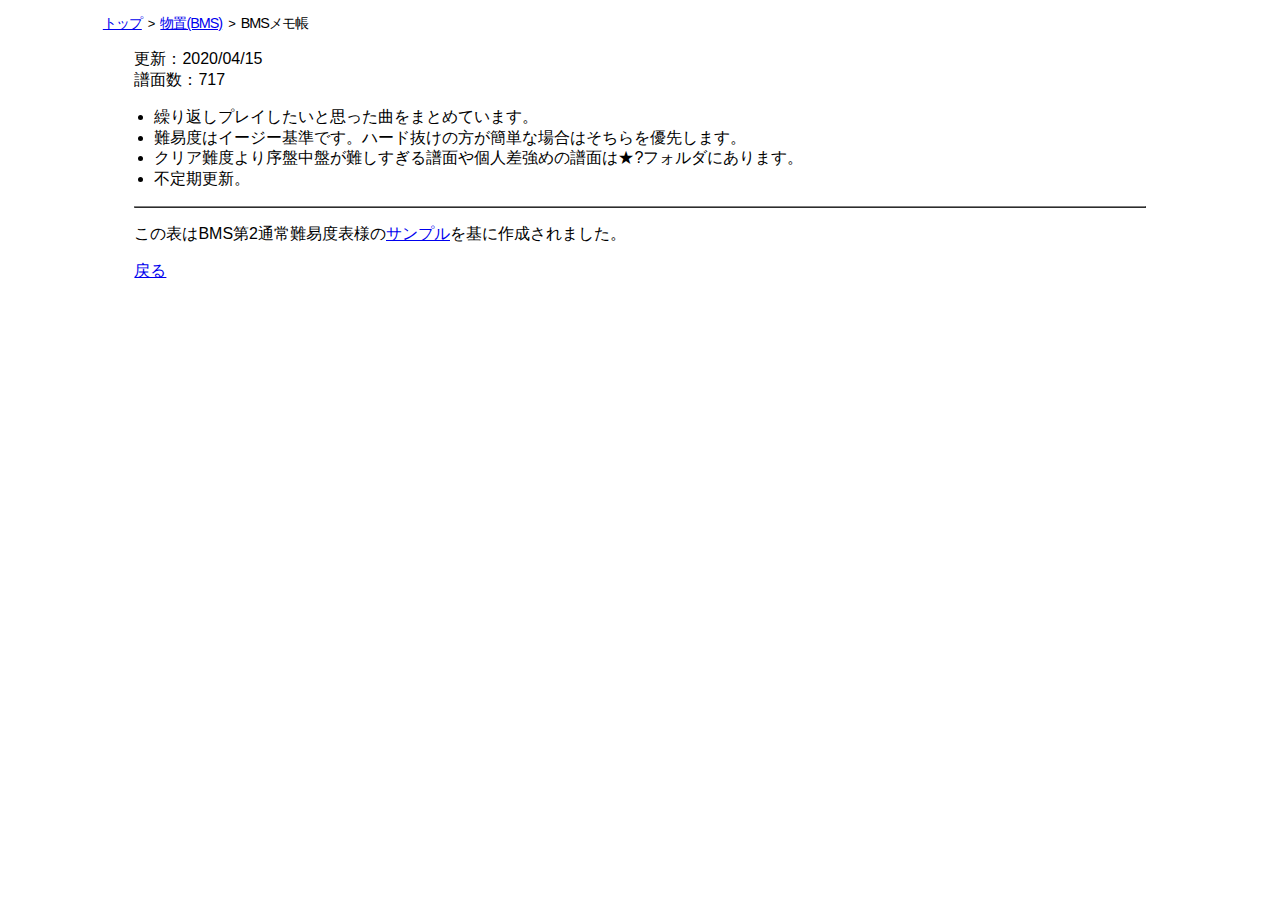
==== memo.html @ bfb3ff7b "Update memo.html" ====
<!DOCTYPE html>
<html lang="ja">

<head>
  <title>BMSメモ帳</title>
  <script type="text/javascript" src="script/jquery-3.4.1.min.js"></script>
  <meta name="bmstable" content="header.json" />
  <meta charset="UTF-8">
  <meta name="viewpoint" content="width=device-width, initial-scale=1">
  
  <link rel="stylesheet" type="text/css" href="tamate.css">
  <script type ="text/javascript" src="script/table.js" charset="UTF-8"></script>
</head>

<body>

<aside>
  <ol class="bread">
    <li><a href="../index.html">トップ</a></li>
    <li><a href="index.html">物置(BMS)</a></li>
    <li>BMSメモ帳</li>
  </ol>
</aside>

<main>
  <p class="table">
    更新：2020/04/15 <br>
    譜面数：717
  </p>
  
  <ul class="table">
    <li>繰り返しプレイしたいと思った曲をまとめています。</li>
    <li>難易度はイージー基準です。ハード抜けの方が簡単な場合はそちらを優先します。</li>
    <li>クリア難度より序盤中盤が難しすぎる譜面や個人差強めの譜面は★?フォルダにあります。</li>
    <li>不定期更新。</li>
  </ul>
  
  <div class="tableflame">
    <table width="80%" align="center" cellspacing="0" cellpadding="1" border="1" bgcolor="#ebf6f7" id="table_int" word-wrap="break-word">
    </table>
  </div>
  
  <p class="table">
     この表はBMS第2通常難易度表様の<a href= "http://bmsnormal2.syuriken.jp/sample/table_sample.html" >サンプル</a>を基に作成されました。
  </p>
</main>

<aside>
  <p class="table">
    <a href= "index.html" >戻る</a>
  </p>
</aside>

</body>

</html>
---- tamate.css ----
body {
  -webkit-text-size-adjust: 100%;
}

p {
  font-size: 1em;
  line-height: 1.3em;
  letter-spacing: 0;
  font-family: sans-serif;
  margin: 1em auto;
  width: 80%;
}

p.table {
  font-size: 1em;
  line-height: 1.3em;
  letter-spacing: 0;
  font-family: sans-serif;
  margin: 1em auto;
  width: 80%;
}

ul.table {
  font-size: 1em;
  line-height: 1.3em;
  letter-spacing: 0;
  font-family: sans-serif;
  margin: 1em auto;
  width: 80%;
}

ol.bread {
  font-size: 0.9em;
  line-height: 1.3em;
  letter-spacing: -1px;
  padding: 0;
  list-style-type: none;
  font-family: sans-serif;
  display: flex;
  margin: 1em auto;
  width: 85%;
}

ol.bread li::after {
  content: ">";
  font-size: 0.9em;
  line-height: 1.3em;
  margin: 0 6px;
}

ol.bread li:last-child::after {
  content:none;
}

.image{
  display: block;
  margin-left: auto;
  margin-right: auto;
}

table td.sc {
  max-width: 300px;
  overflow: hidden;
  text-overflow: ellipsis;
  -webkit-text-overflow: ellipsis;
  -o-text-overflow: ellipsis;
}
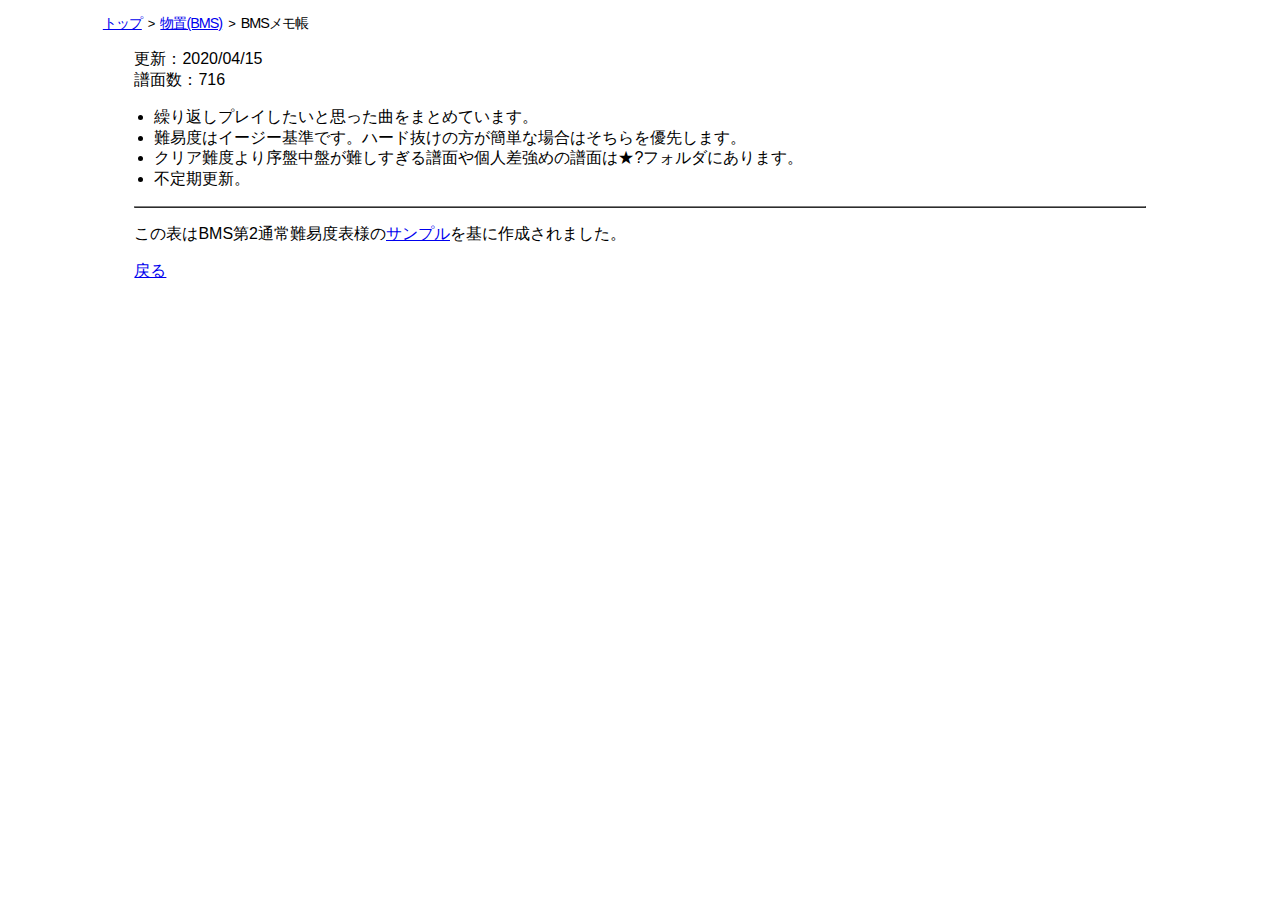
==== commit 33a32e5d: "fix" ====
--- a/memo.html
+++ b/memo.html
@@ -25,7 +25,7 @@
 <main>
   <p class="table">
     更新：2020/04/15 <br>
-    譜面数：717
+    譜面数：716
   </p>
   
   <ul class="table">
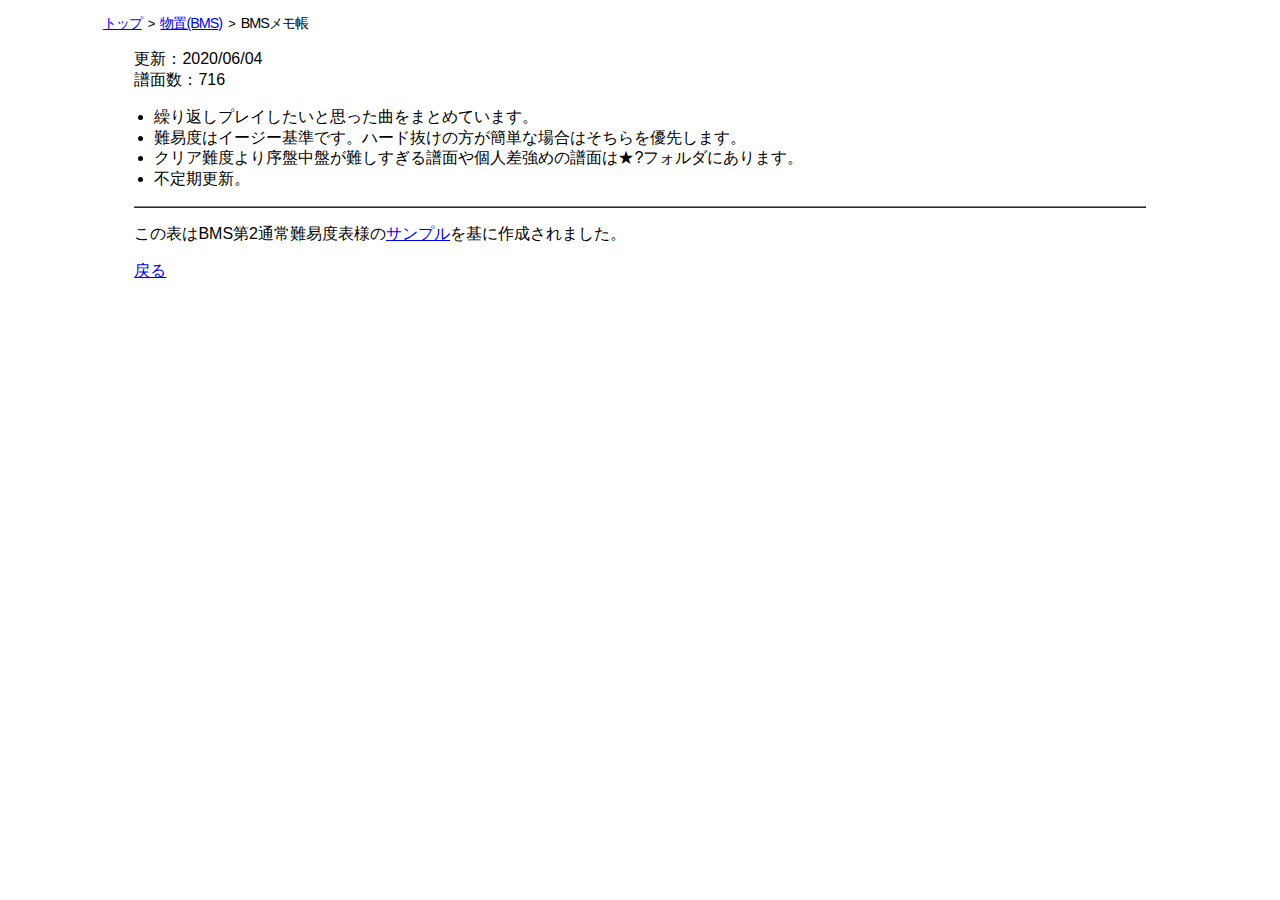
==== commit 9dd5bb54: "update" ====
--- a/memo.html
+++ b/memo.html
@@ -24,7 +24,7 @@
 
 <main>
   <p class="table">
-    更新：2020/04/15 <br>
+    更新：2020/06/04 <br>
     譜面数：716
   </p>
   
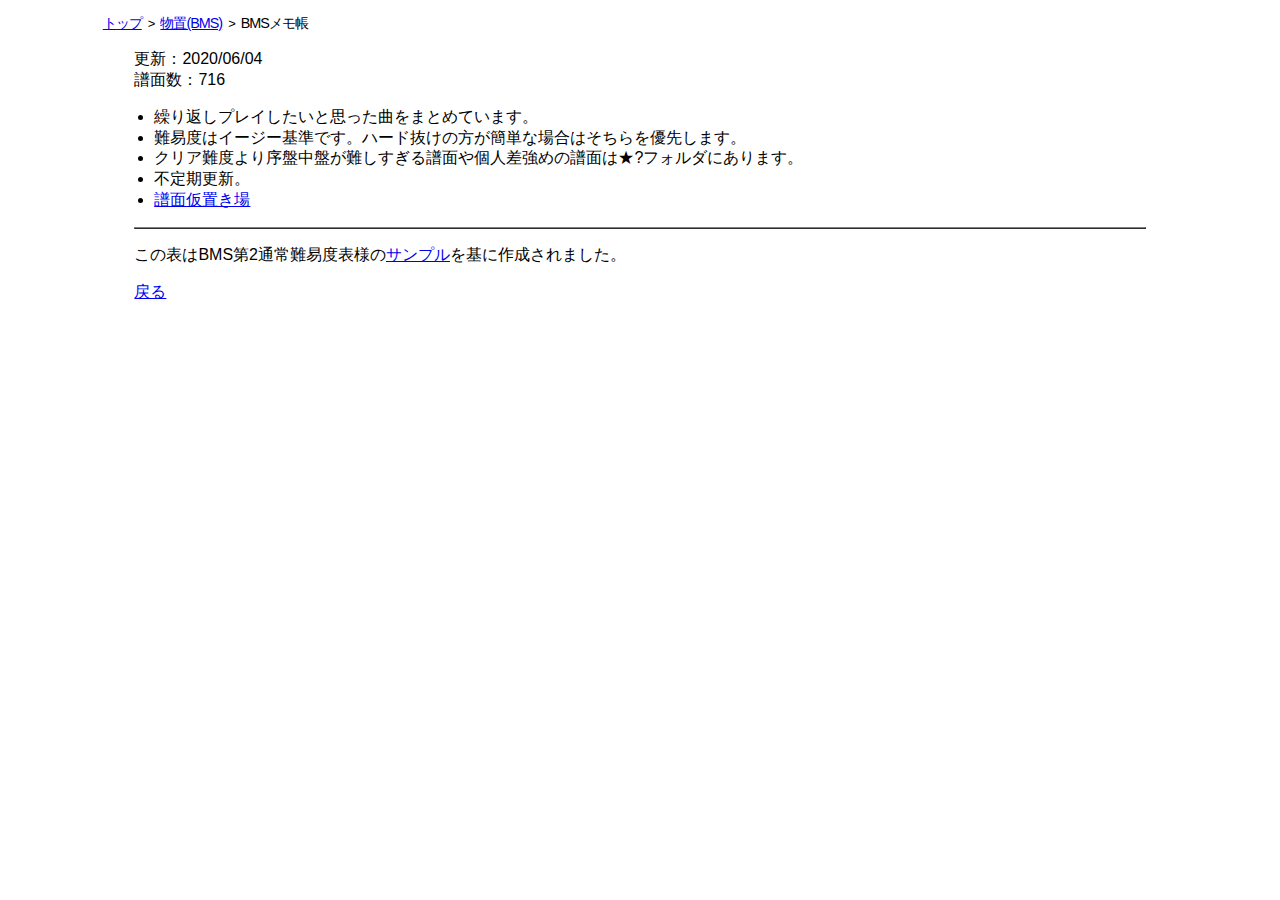
==== commit 5704d9a8: "add a sabun list" ====
--- a/memo.html
+++ b/memo.html
@@ -33,6 +33,7 @@
     <li>難易度はイージー基準です。ハード抜けの方が簡単な場合はそちらを優先します。</li>
     <li>クリア難度より序盤中盤が難しすぎる譜面や個人差強めの譜面は★?フォルダにあります。</li>
     <li>不定期更新。</li>
+    <li><a href="https://drive.google.com/drive/u/0/folders/1hhLS2V8Sf9-PKxbvMec7xapjYVa-LTdR">譜面仮置き場</a></li>
   </ul>
   
   <div class="tableflame">
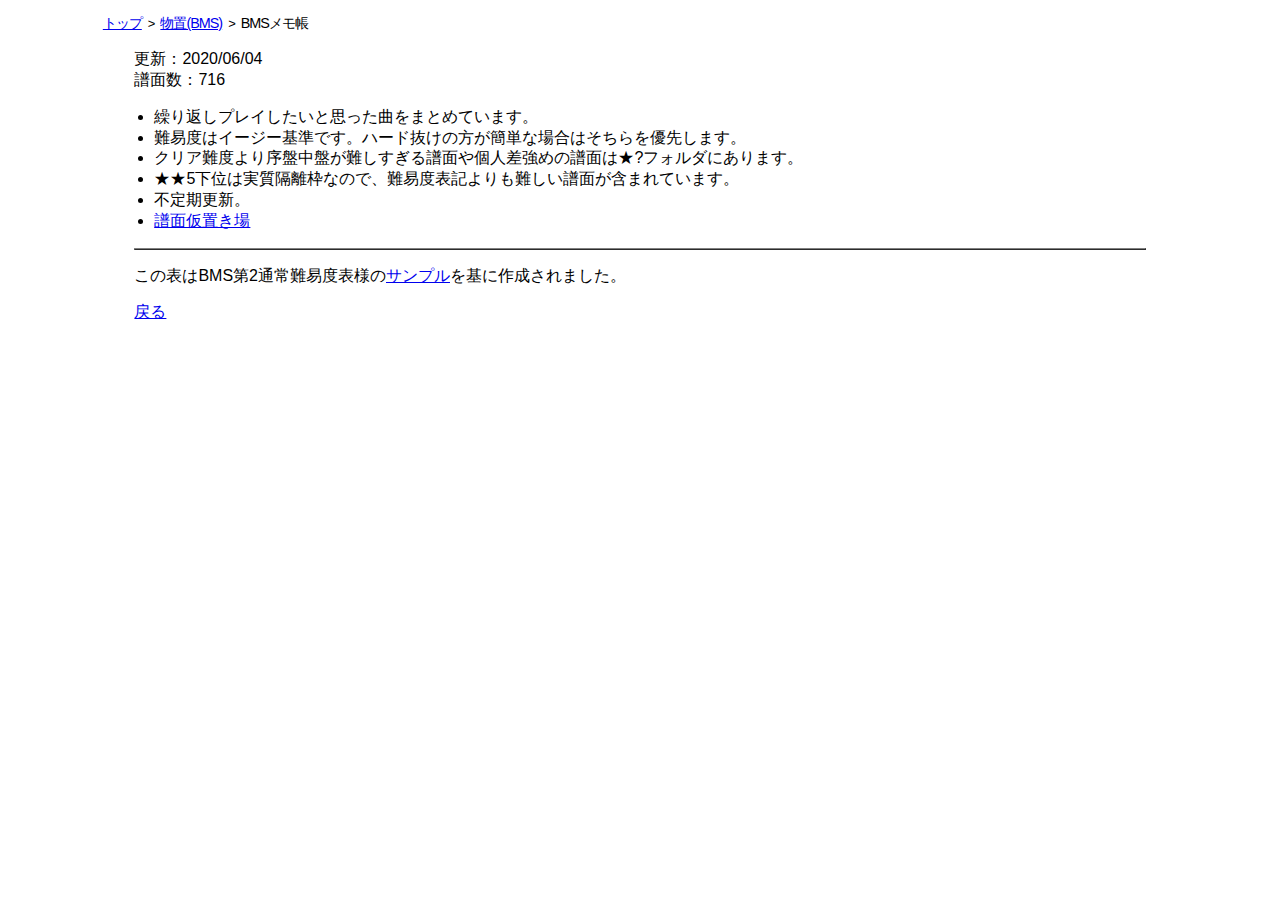
==== commit 1f7f6673: "Update memo.html" ====
--- a/memo.html
+++ b/memo.html
@@ -32,6 +32,7 @@
     <li>繰り返しプレイしたいと思った曲をまとめています。</li>
     <li>難易度はイージー基準です。ハード抜けの方が簡単な場合はそちらを優先します。</li>
     <li>クリア難度より序盤中盤が難しすぎる譜面や個人差強めの譜面は★?フォルダにあります。</li>
+    <li>★★5下位は実質隔離枠なので、難易度表記よりも難しい譜面が含まれています。</li>
     <li>不定期更新。</li>
     <li><a href="https://drive.google.com/drive/u/0/folders/1hhLS2V8Sf9-PKxbvMec7xapjYVa-LTdR">譜面仮置き場</a></li>
   </ul>
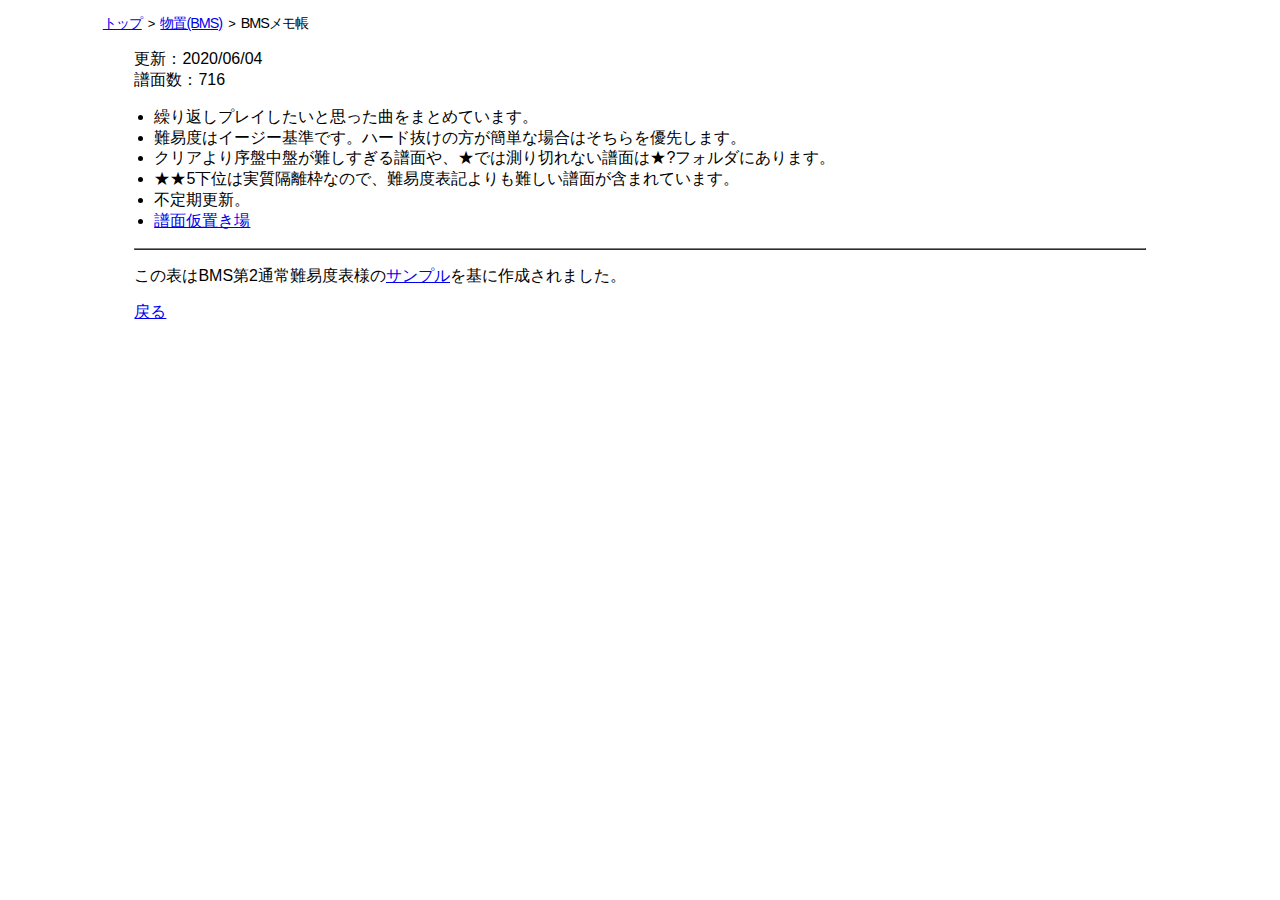
==== commit 86a43950: "Update memo.html" ====
--- a/memo.html
+++ b/memo.html
@@ -31,7 +31,7 @@
   <ul class="table">
     <li>繰り返しプレイしたいと思った曲をまとめています。</li>
     <li>難易度はイージー基準です。ハード抜けの方が簡単な場合はそちらを優先します。</li>
-    <li>クリア難度より序盤中盤が難しすぎる譜面や個人差強めの譜面は★?フォルダにあります。</li>
+    <li>クリアより序盤中盤が難しすぎる譜面や、★では測り切れない譜面は★?フォルダにあります。</li>
     <li>★★5下位は実質隔離枠なので、難易度表記よりも難しい譜面が含まれています。</li>
     <li>不定期更新。</li>
     <li><a href="https://drive.google.com/drive/u/0/folders/1hhLS2V8Sf9-PKxbvMec7xapjYVa-LTdR">譜面仮置き場</a></li>
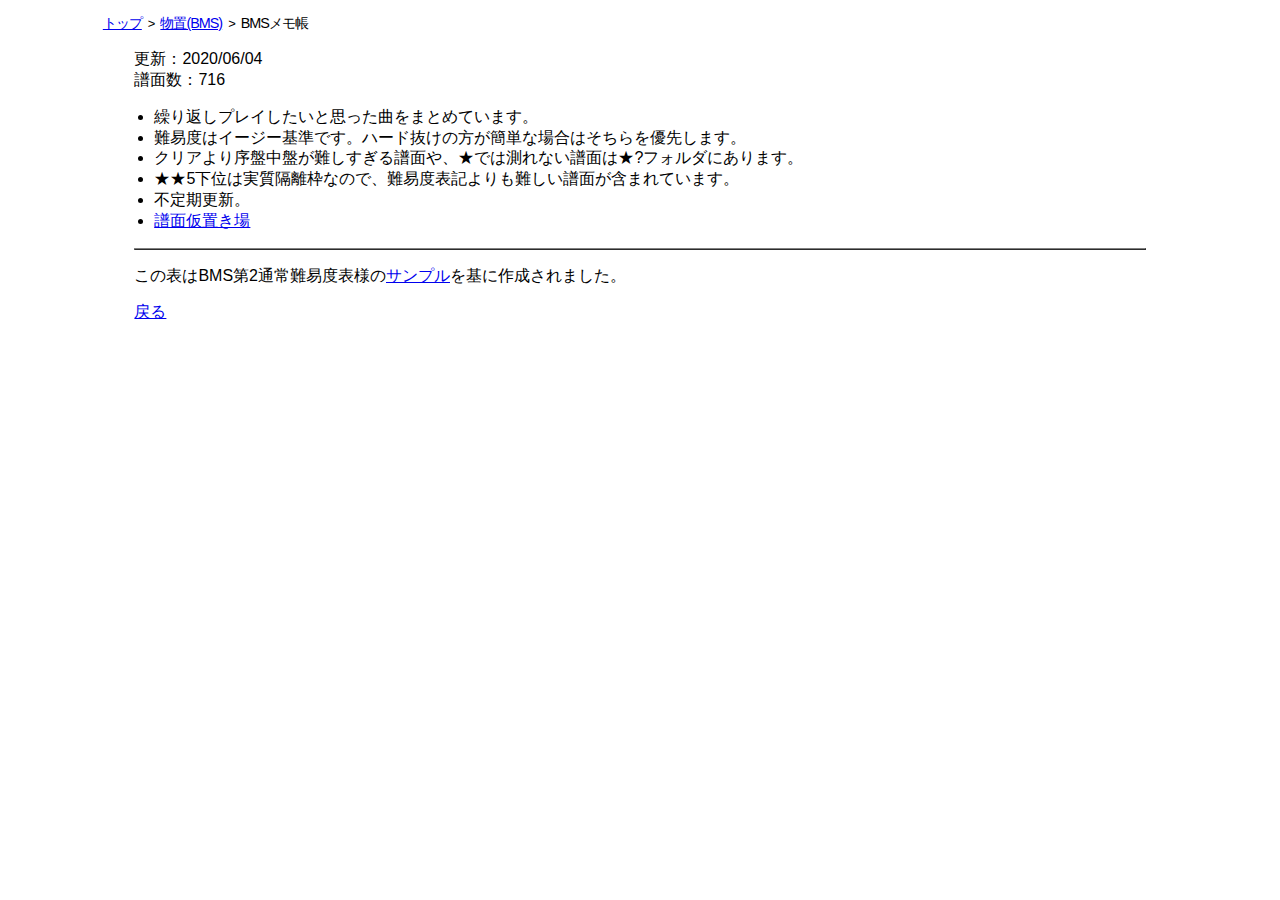
==== commit cd932746: "Update memo.html" ====
--- a/memo.html
+++ b/memo.html
@@ -31,7 +31,7 @@
   <ul class="table">
     <li>繰り返しプレイしたいと思った曲をまとめています。</li>
     <li>難易度はイージー基準です。ハード抜けの方が簡単な場合はそちらを優先します。</li>
-    <li>クリアより序盤中盤が難しすぎる譜面や、★では測り切れない譜面は★?フォルダにあります。</li>
+    <li>クリアより序盤中盤が難しすぎる譜面や、★では測れない譜面は★?フォルダにあります。</li>
     <li>★★5下位は実質隔離枠なので、難易度表記よりも難しい譜面が含まれています。</li>
     <li>不定期更新。</li>
     <li><a href="https://drive.google.com/drive/u/0/folders/1hhLS2V8Sf9-PKxbvMec7xapjYVa-LTdR">譜面仮置き場</a></li>
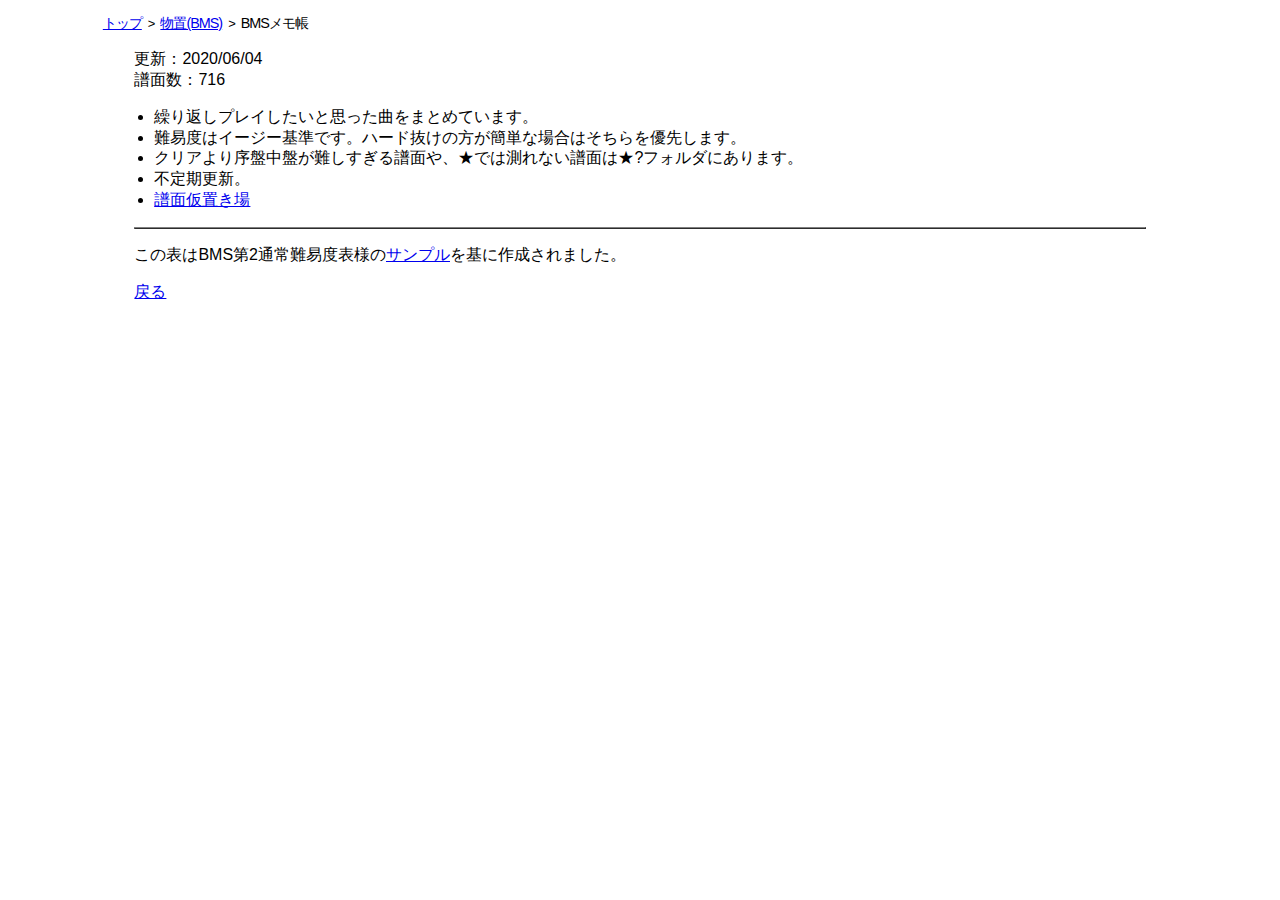
==== commit fc974e70: "Update memo.html" ====
--- a/memo.html
+++ b/memo.html
@@ -32,7 +32,6 @@
     <li>繰り返しプレイしたいと思った曲をまとめています。</li>
     <li>難易度はイージー基準です。ハード抜けの方が簡単な場合はそちらを優先します。</li>
     <li>クリアより序盤中盤が難しすぎる譜面や、★では測れない譜面は★?フォルダにあります。</li>
-    <li>★★5下位は実質隔離枠なので、難易度表記よりも難しい譜面が含まれています。</li>
     <li>不定期更新。</li>
     <li><a href="https://drive.google.com/drive/u/0/folders/1hhLS2V8Sf9-PKxbvMec7xapjYVa-LTdR">譜面仮置き場</a></li>
   </ul>
